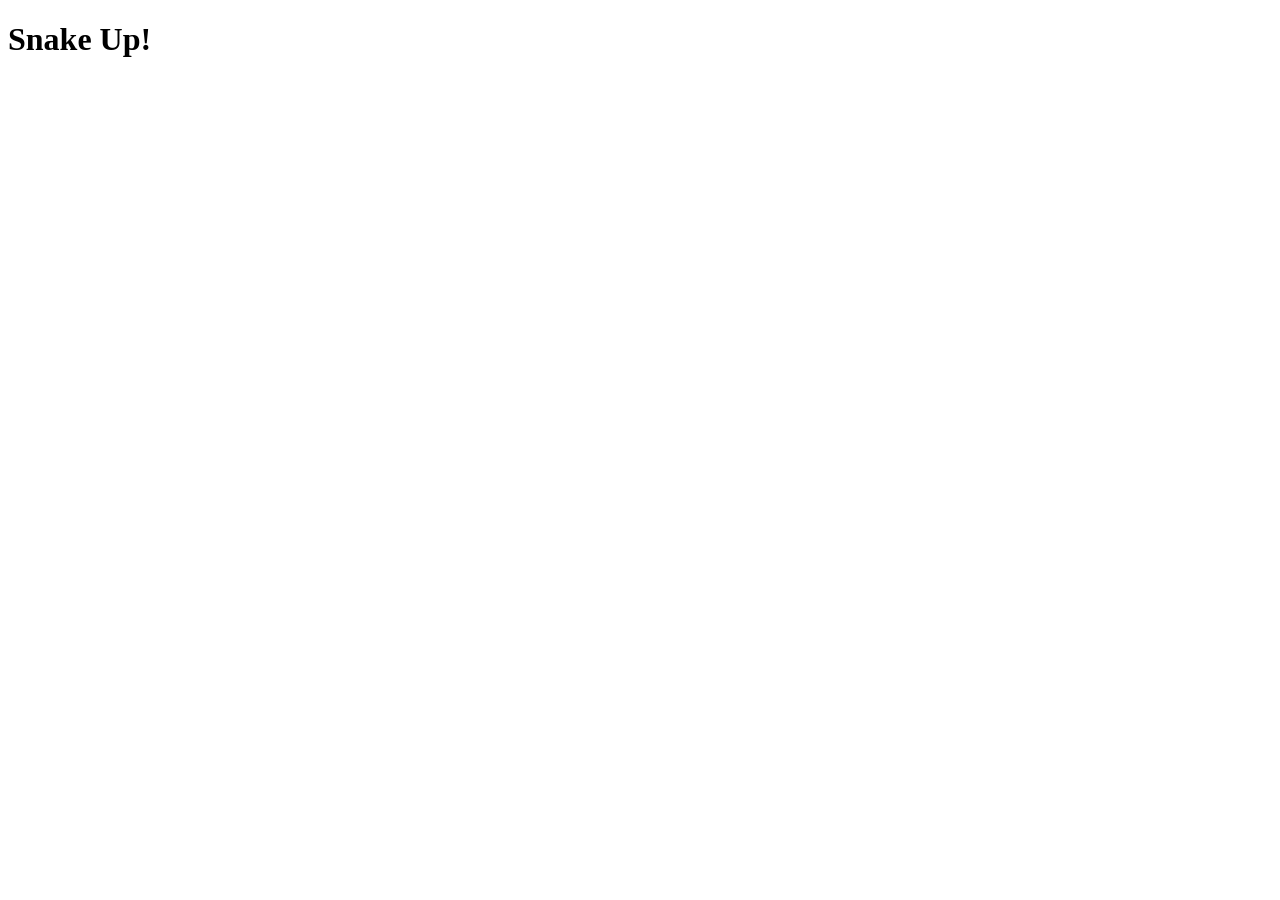
==== src/client/index.html @ ddb404b9 "first commit" ====
<!DOCTYPE html>
<html lang="en">
    <head>
        <meta charset="UTF-8" />
        <meta name="viewport" content="width=device-width, initial-scale=1.0" />
        <title>SnakeUp</title>
        <link rel="stylesheet" href="styles.css" />
    </head>
        <body>
        <h1>Snake Up!</h1>
        <canvas id="gameCanvas" width="600" height="400"></canvas>
        <script src="main.js"></script>
    </body>
</html>
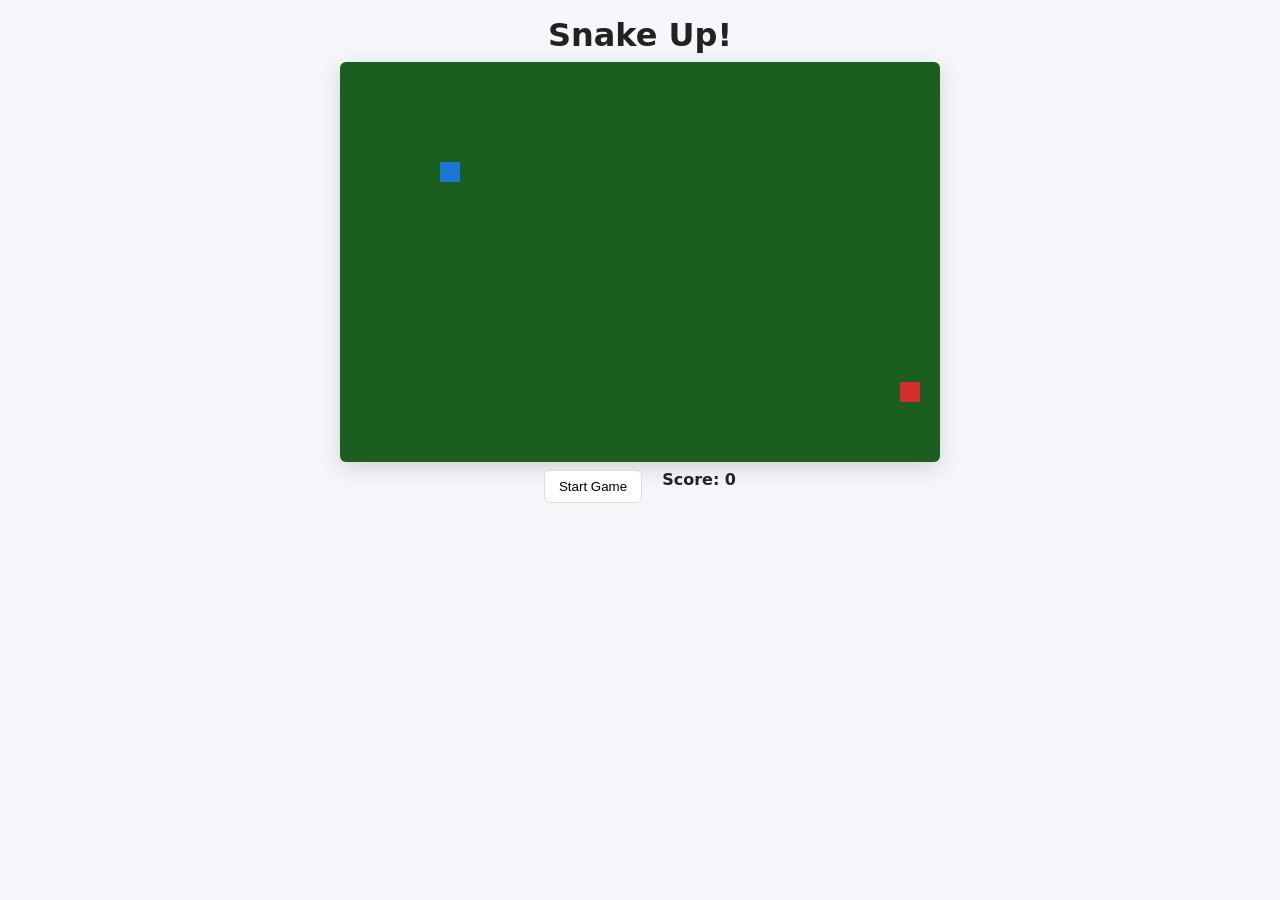
==== commit 53786437: "added basic snake game loop in client" ====
--- a/src/client/index.html
+++ b/src/client/index.html
@@ -8,7 +8,14 @@
     </head>
         <body>
         <h1>Snake Up!</h1>
-        <canvas id="gameCanvas" width="600" height="400"></canvas>
+        <div id="gameContainer">
+            <canvas id="gameCanvas" width="600" height="400"></canvas>
+            <div id="controls">
+                <button id="startBtn">Start Game</button>
+                <button id="resetBtn" style="display:none;">Start Over</button>
+                <div id="score">Score: <span id="scoreValue">0</span></div>
+            </div>
+        </div>
         <script src="main.js"></script>
     </body>
 </html>
--- a/src/client/styles.css
+++ b/src/client/styles.css
@@ -0,0 +1,51 @@
+/* Center the game container and style the canvas */
+body {
+    margin: 0;
+    font-family: system-ui, -apple-system, Segoe UI, Roboto, Helvetica, Arial, sans-serif;
+    background: #f5f7fa;
+    color: #222;
+    display: flex;
+    flex-direction: column;
+    align-items: center;
+}
+
+h1 {
+    text-align: center;
+    margin: 16px 0 8px;
+}
+
+#gameContainer {
+    display: flex;
+    flex-direction: column;
+    align-items: center;
+    gap: 8px;
+}
+
+#gameCanvas {
+    background: #1b5e20; /* green background */
+    border-radius: 6px;
+    box-shadow: 0 6px 24px rgba(0,0,0,0.15);
+}
+
+#controls {
+    display: flex;
+    gap: 8px;
+}
+
+button {
+    padding: 8px 14px;
+    border-radius: 6px;
+    border: 1px solid #ddd;
+    background: white;
+    cursor: pointer;
+}
+
+button:hover {
+    background: #f1f5f9;
+}
+
+#score {
+    margin-left: 12px;
+    font-weight: 600;
+}
+
